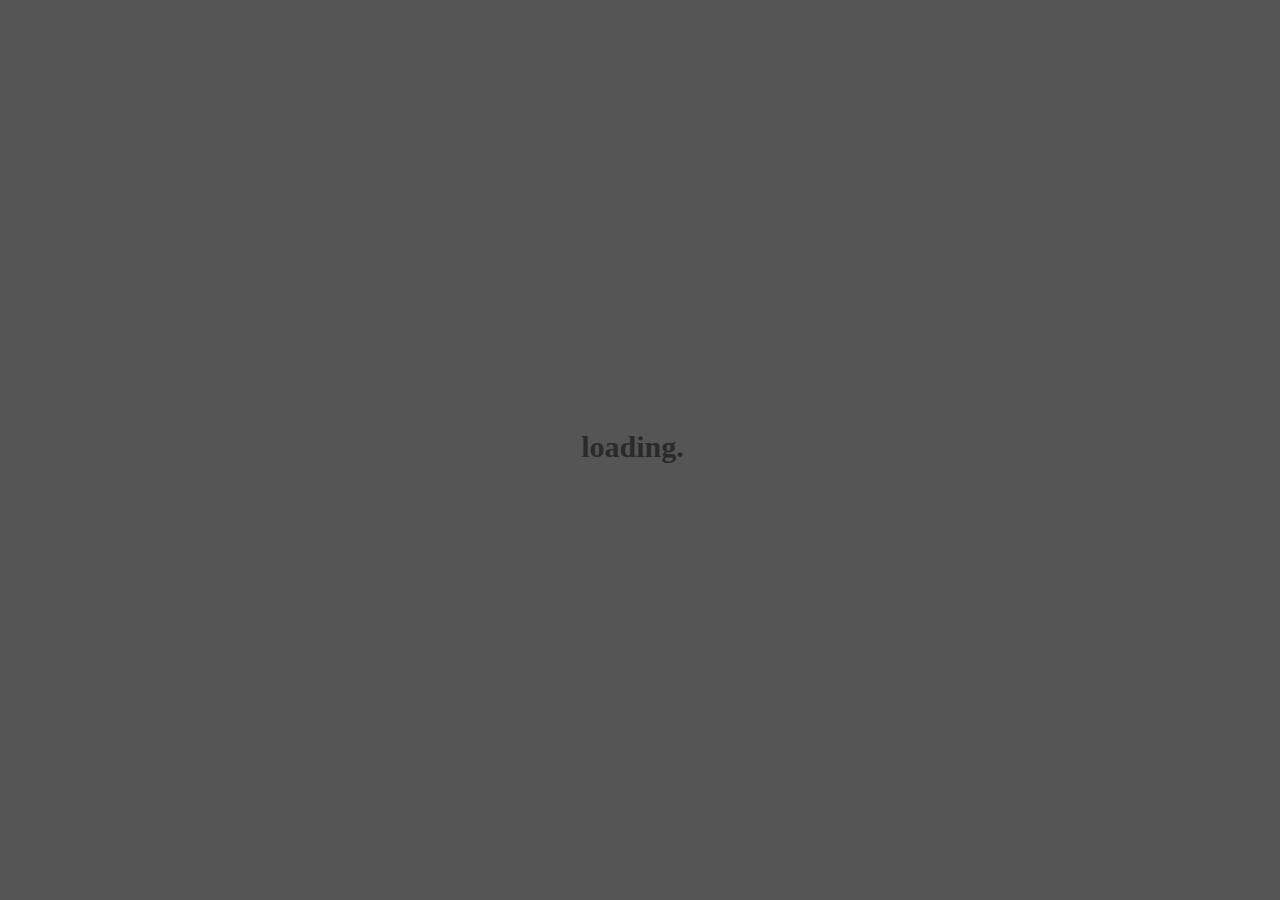
==== index.html @ b9db79de "Add files via upload" ====
<!DOCTYPE html>
<html lang="en">

<head>
    <meta charset="UTF-8">
    <meta http-equiv="X-UA-Compatible" content="IE=edge">
    <meta name="viewport" content="width=device-width, initial-scale=1.0">
    <title>Document</title>
    <style>
        #loading {
            border-radius: 50%;
            background-image: url('./portfolioImage/steven_resume.jpeg');
            background-repeat: no-repeat;
            background-size: cover;
            width: 200px;
            height: 200px;
            margin: 200px auto 30px;
        }



        #sign {
            font-weight: bolder;
            text-align: center;
            font-size: 30px;
            opacity: .5;
        }

        #sign span {
            opacity: 0;
        }

        html {
            background-color: #555;
        }

    </style>
</head>

<body>
    <div id="loading"></div>
    <div id="sign">loading<span>.</span><span>.</span><span>.</span></div>
    



    
    <script>
        window.onclick = function () {
            window.location.href = 'main.html';
        };


        const loading = document.getElementById('loading')
        const sign = document.getElementById('sign');

        var time = 0;
        let x = 0;

        time = setInterval(function () {
            if (x == 3) {
                x = 0
                sign.children[0].style.opacity = '0';
                sign.children[1].style.opacity = '0';
                sign.children[2].style.opacity = '0';
            }
            sign.children[x].style.opacity = '1';
            x++;
        }, 400);

        var time1 = 1;
        let y = 0
        let size = 200;
        let marginB = 30

        time1 = setInterval(function () {
            if (y == 3) {
                y = 0;
                size = 200;
                marginB = 30;
                // bgX = 200;
                // bgY = 300;
                // size = 0
                loading.style.marginBottom = '30px'
                loading.style.width = '200px';
                loading.style.height = '200px';
            }
            loading.style.width = size + 'px';
            loading.style.height = size + 'px';
            loading.style.marginBottom = marginB + 'px';
            marginB -= 20;
            size += 20;
            y++;
        }, 600);

        time2 = 2;

        time2 = setTimeout(function () {
            window.location.href = './portfolio/main.html';
        }, 10000);

    </script>

</body>

</html>
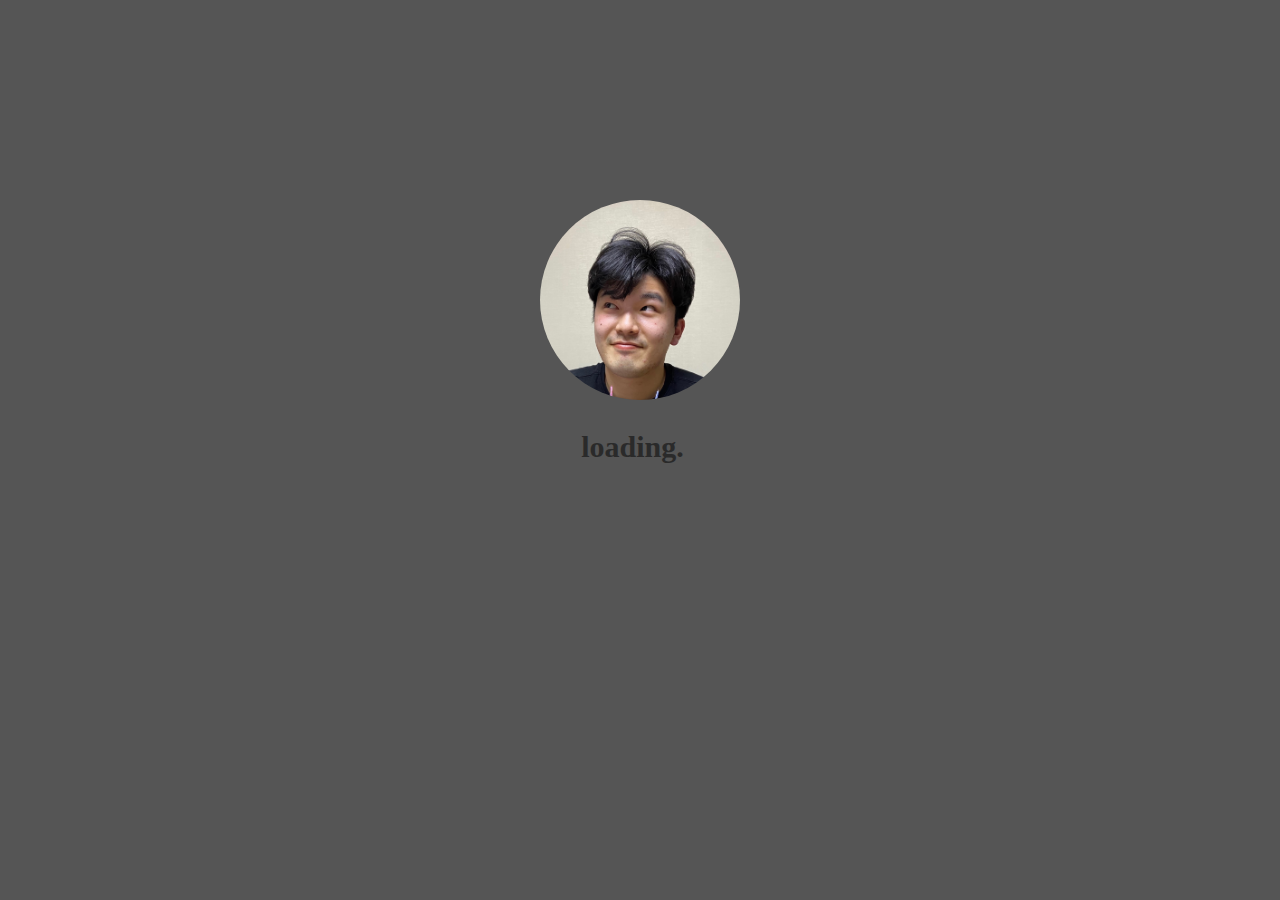
==== commit fc2b21a9: "Update index.html" ====
--- a/index.html
+++ b/index.html
@@ -5,7 +5,7 @@
     <meta charset="UTF-8">
     <meta http-equiv="X-UA-Compatible" content="IE=edge">
     <meta name="viewport" content="width=device-width, initial-scale=1.0">
-    <title>Document</title>
+    <title>Developer. Steven SeongHyun</title>
     <style>
         #loading {
             border-radius: 50%;
@@ -91,13 +91,13 @@
             marginB -= 20;
             size += 20;
             y++;
-        }, 600);
+        }, 400);
 
         time2 = 2;
 
         time2 = setTimeout(function () {
             window.location.href = './portfolio/main.html';
-        }, 10000);
+        }, 3200);
 
     </script>
 
